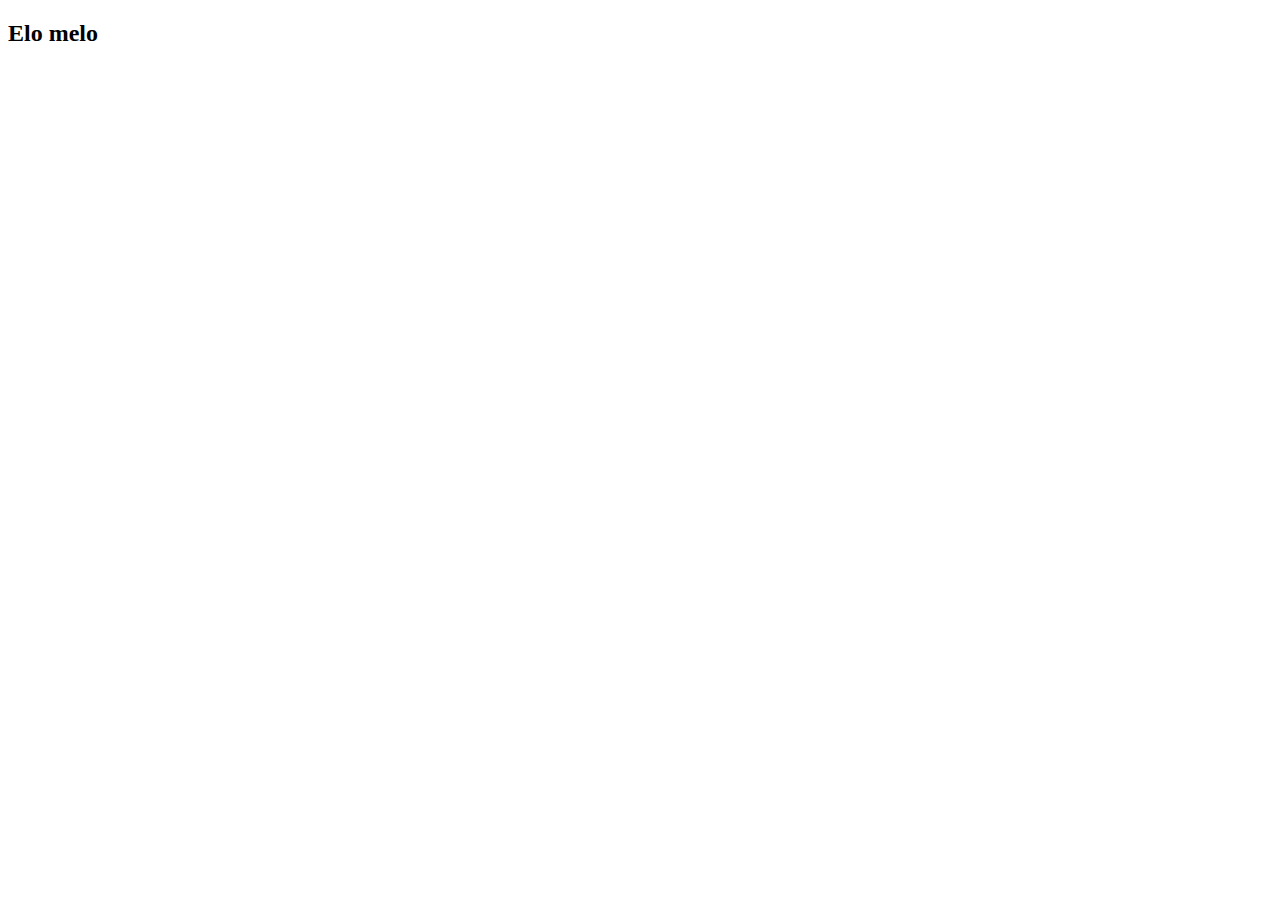
==== src/main/resources/templates/contact.html @ 5ff63333 "stworzenie szkieletu projektu" ====
<!DOCTYPE html>
<html lang="pl" xmlns:th="http://www.thymeleaf.org">
<head th:replace="~{fragments :: head(title='Strona Kontaktowa')}"></head>
<body>
<header th:replace="~{fragments :: header}"></header>
<main>
    <h2>Elo melo</h2>
</main>
<footer th:replace="~{fragments :: footer}"></footer>
</body>
</html>
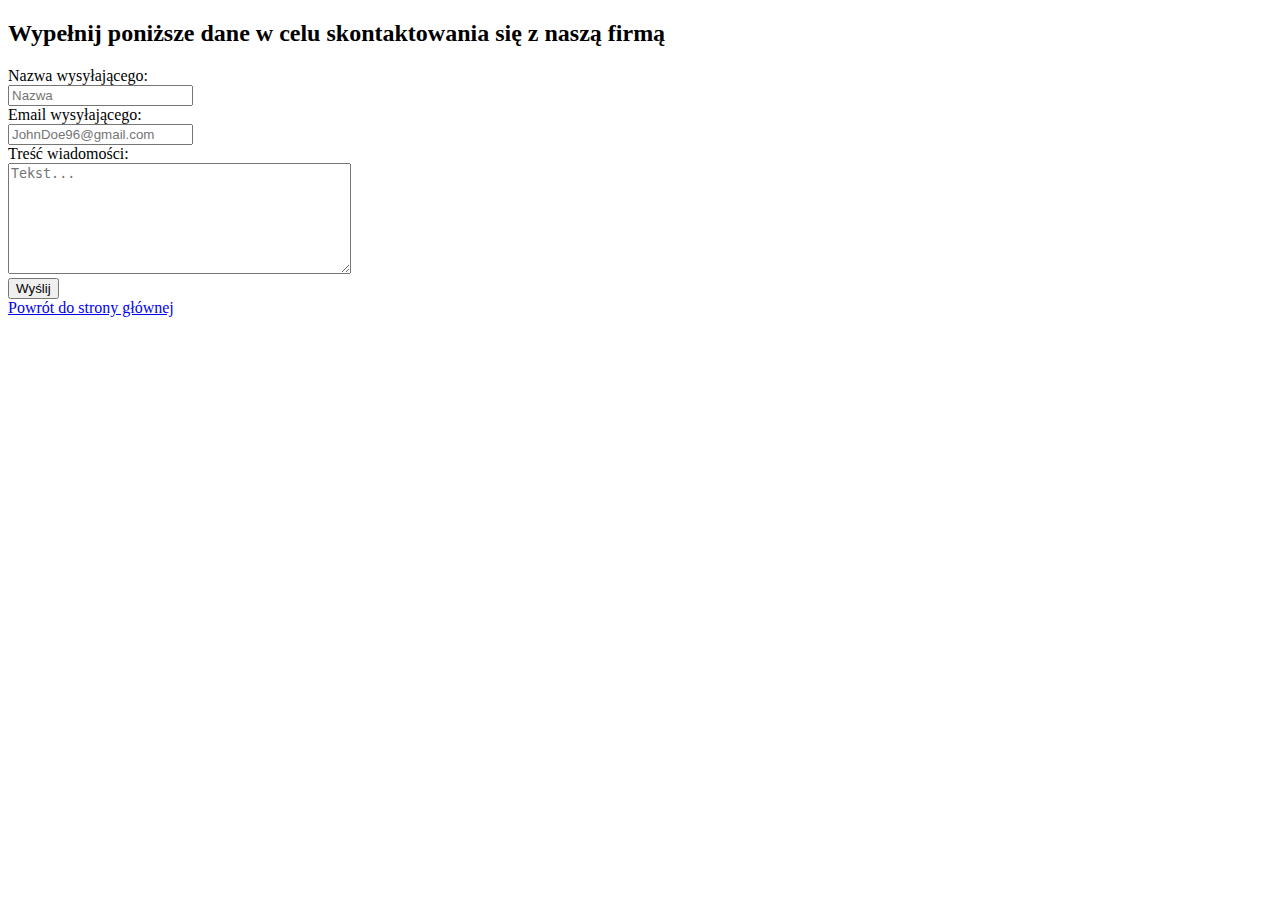
==== commit 7f4d62ff: "zadanie 22.1" ====
--- a/src/main/resources/templates/contact.html
+++ b/src/main/resources/templates/contact.html
@@ -4,7 +4,17 @@
 <body>
 <header th:replace="~{fragments :: header}"></header>
 <main>
-    <h2>Elo melo</h2>
+    <h2>Wypełnij poniższe dane w celu skontaktowania się z naszą firmą</h2>
+    <form action="/sent">
+        <label for="name">Nazwa wysyłającego:</label><br>
+        <input type="text" id="name" name="name" placeholder="Nazwa"><br>
+        <label for="email">Email wysyłającego:</label><br>
+        <input type="email" id="email" name="email" placeholder="JohnDoe96@gmail.com"><br>
+        <label for="content">Treść wiadomości:</label><br>
+        <textarea rows="7" cols="40" id="content" name="content" placeholder="Tekst..."></textarea><br>
+        <input class="button" type="submit" value="Wyślij">
+    </form>
+    <a href="/">Powrót do strony głównej</a>
 </main>
 <footer th:replace="~{fragments :: footer}"></footer>
 </body>
